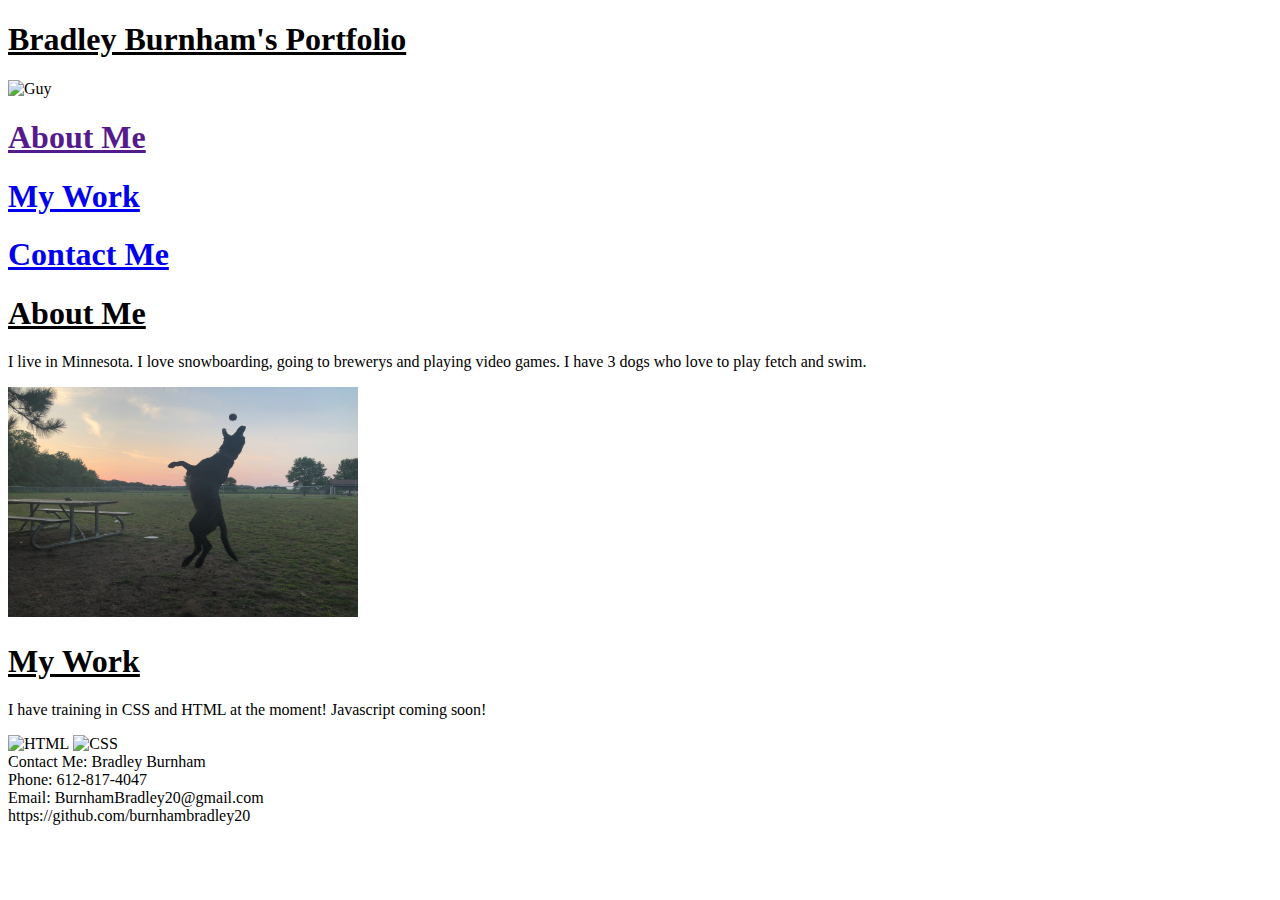
==== index.html @ 4bbb43b6 "Update index.html" ====
<!DOCTYPE HTML>
<html lang="EN-US">
    <head>
        <meta charset="UTF-8" />
        <TITle>Bradley Burnham's Portfolio</TITle>
        <LINK rel="stylesheet" type="text/css" href="CSS/Style.css"/>

        <!DOCTYPE html>
<head>
 
    <Header>
        <div>
           <h1> <u>Bradley Burnham's Portfolio</u> </h1> 
        </div>
            <img src="https://sdk.bitmoji.com/render/panel/ad2b67b5-5758-48cd-a109-18251f4d74f5-12c8b756-d970-4a0d-884c-8d266be6eff9-v1.png?transparent=1&palette=1" alt="Guy"
            width="130px" height="160px">
    </Header>

<nav>
    <div class="nav">
    <div id="div6" >
        <a href=""><h1>About Me</h1></a>
    </div>

    <div id="div7">
        <a href="#mywork"><h1>My Work</h1></a>
    </div>

    <div id="div9">
        <a href="#footer"><H1>Contact Me</H1></a>
    </div>

</nav>


<body>
    <section>
        <div class="aboutme">
            <h1><u>About Me</u></h1>
           <p>I live in Minnesota.
        I love snowboarding, going to brewerys and playing video games.
            I have 3 dogs who love to play fetch and swim.</p>
            <img id="mywork" src="IMG_1055.JPG" alt="Dog Jumping" width="350px" height="230px">
        <div>
     </section>

    <section>
        <div class="div1">
            <H1><u>My Work</u></H1>
            <p>I have training in CSS and HTML at the moment! Javascript coming soon!</p>
           <a><img id="mywork" src="https://community-cdn-digitalocean-com.global.ssl.fastly.net/e5y5ptPSFg2LXVAtEYUBr1rx" alt="HTML" width="600" height="400"></a>
            <a><img id="mywork2" src="https://cdn.mos.cms.futurecdn.net/Vp9WvV7YKdH4k8sKRePcE8-320-80.jpg" alt="CSS" width="600" height="400"></a>
    </section>
        

</body>

    <footer>
        <div id="footer"></div>
            <li>Contact Me: Bradley Burnham</li>    
            <li>Phone: 612-817-4047</li>
            <li>Email: BurnhamBradley20@gmail.com</li>
            <li>https://github.com/burnhambradley20</li>
    </footer>
</html>
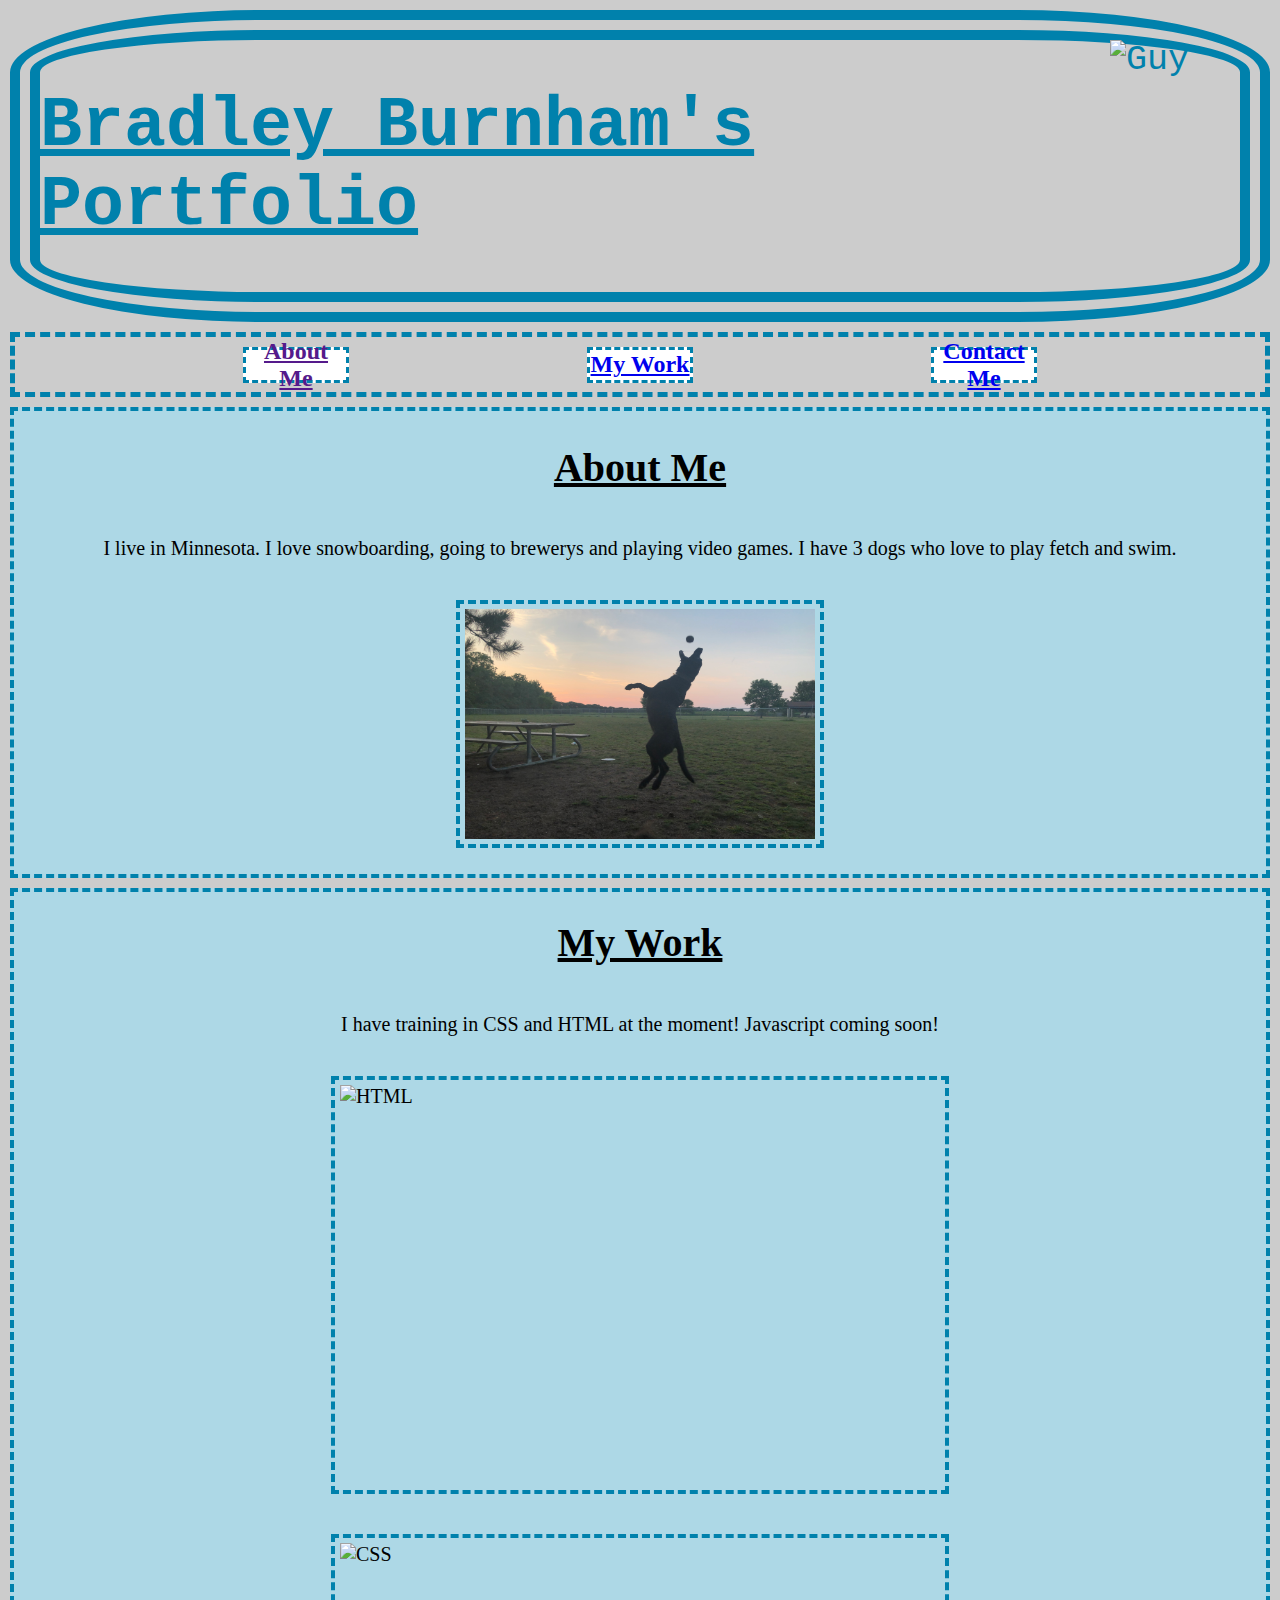
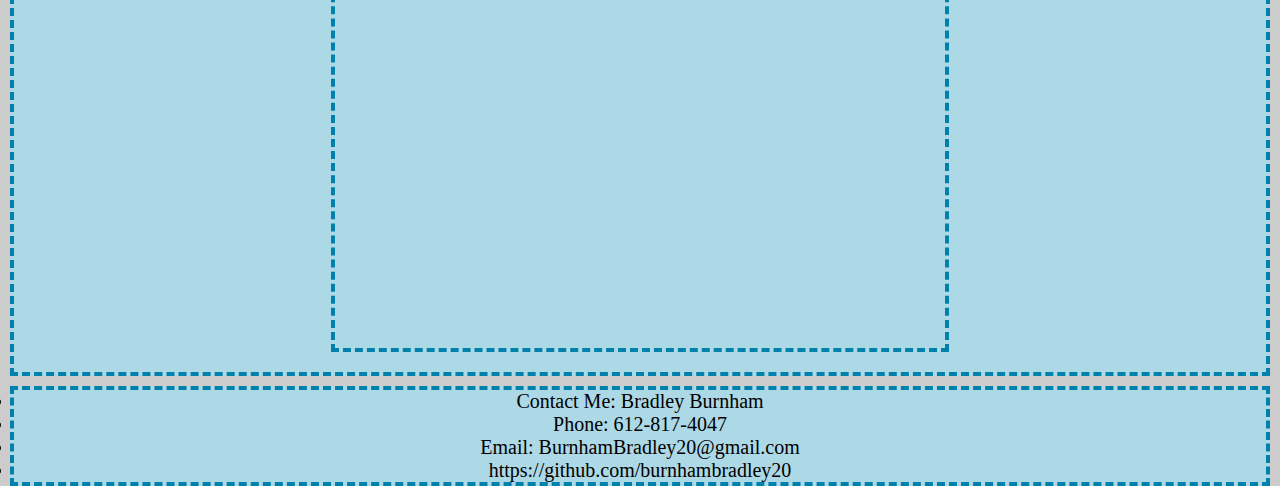
==== commit 79ae61a4: "final product" ====
--- a/index.html
+++ b/index.html
@@ -2,19 +2,19 @@
 <html lang="EN-US">
     <head>
         <meta charset="UTF-8" />
-        <TITle>Bradley Burnham's Portfolio</TITle>
-        <LINK rel="stylesheet" type="text/css" href="CSS/Style.css"/>
+        <title>Bradley Burnham's Portfolio</title>
+        <link rel="stylesheet" type="text/css" href="CSS/style.css"/>
 
-        <!DOCTYPE html>
-<head>
+    <head>
  
-    <Header>
+    
+    <header>
         <div>
            <h1> <u>Bradley Burnham's Portfolio</u> </h1> 
         </div>
             <img src="https://sdk.bitmoji.com/render/panel/ad2b67b5-5758-48cd-a109-18251f4d74f5-12c8b756-d970-4a0d-884c-8d266be6eff9-v1.png?transparent=1&palette=1" alt="Guy"
             width="130px" height="160px">
-    </Header>
+    </header>
 
 <nav>
     <div class="nav">
--- a/CSS/style.css
+++ b/CSS/style.css
@@ -0,0 +1,120 @@
+
+html {
+    height: 100vh;
+    background-color: rgb(204, 204, 204);
+    }
+    body {
+    margin: auto;
+    }
+    header {
+        display: flex;
+        justify-content: center;
+        background-image: url(https://i.pinimg.com/736x/60/dc/78/60dc782563f26343e0ae72573b3705da.jpg);
+        border: 30px rgb(0, 129, 172) double;
+        border-radius: 20%;
+        margin: 10px;
+        font-family: 'Courier New', Courier, monospace;
+        color: rgb(0, 129, 172);
+        font-size: 35px;}
+
+    .nav {
+        display: flex;
+    justify-content: space-evenly;
+    text-align: center;
+    height: 55px;
+    background-image: url(https://i.pinimg.com/736x/60/dc/78/60dc782563f26343e0ae72573b3705da.jpg);
+    margin-bottom: 10px;
+    margin-right: 10px;
+    margin-left: 10px;
+    border: 5px dashed rgb(0, 129, 172);
+    }
+
+
+    #div6 {
+        display: flex;
+        justify-content: center;
+        align-items: center;
+    font-size: 12px;
+    border: 3px dashed rgb(0, 129, 172);
+    background-color: white;
+    width: 100px;
+    height: 30px;
+    margin: 10px;
+    }
+
+    #div7 {
+        display: flex;
+        justify-content: center;
+        align-items: center;
+        font-size: 12px;
+        background-color: white;
+        border: 3px dashed rgb(0, 129, 172);
+        width: 100px;
+        height: 30px;
+        margin: 10px;
+    }
+
+ 
+    #div9 {
+        display: flex;
+        justify-content: center;
+        align-items: center;
+        font-size: 12px;
+        background-color: white;
+        border: 3px dashed rgb(0, 129, 172);
+        width: 100px;
+        height: 30px;
+        margin: 10px;
+    }
+    
+    .aboutme {
+        display: flex;
+        flex-direction: column;
+        justify-content: flex-end;
+        align-items: center;
+        font-size: 20px;
+        background-color: lightblue;
+        border: 4px dashed rgb(0, 129, 172);
+        margin: 10px;
+        padding: 6px;
+        height: auto;
+        }
+
+    .div1 {
+        display: flex; 
+        flex-direction: column;
+        align-items: center;
+        font-size: 20px;
+        background-color:lightblue;
+        border: 4px dashed rgb(0, 129, 172);
+        margin: 10px;
+        }
+
+    #mywork {
+        display: flex;
+    justify-content:left;
+    border: 4px dashed rgb(0, 129, 172);
+    padding: 5px;
+    align-items: baseline;
+    margin: 20px;
+    }
+    #mywork2 {
+        display: flex;
+    border: 4px dashed rgb(0, 129, 172);
+    justify-content: right;
+    align-items: baseline;
+    padding: 5px;
+    margin: 20px;
+    }
+  
+   footer {
+    display: flex;
+    flex-direction: column;
+    justify-content: center;
+    text-align: center;
+    background-color: lightblue;
+    border: 4px dashed rgb(0, 129, 172);
+    margin: 10px;
+    font-size: 20px;
+    }
+
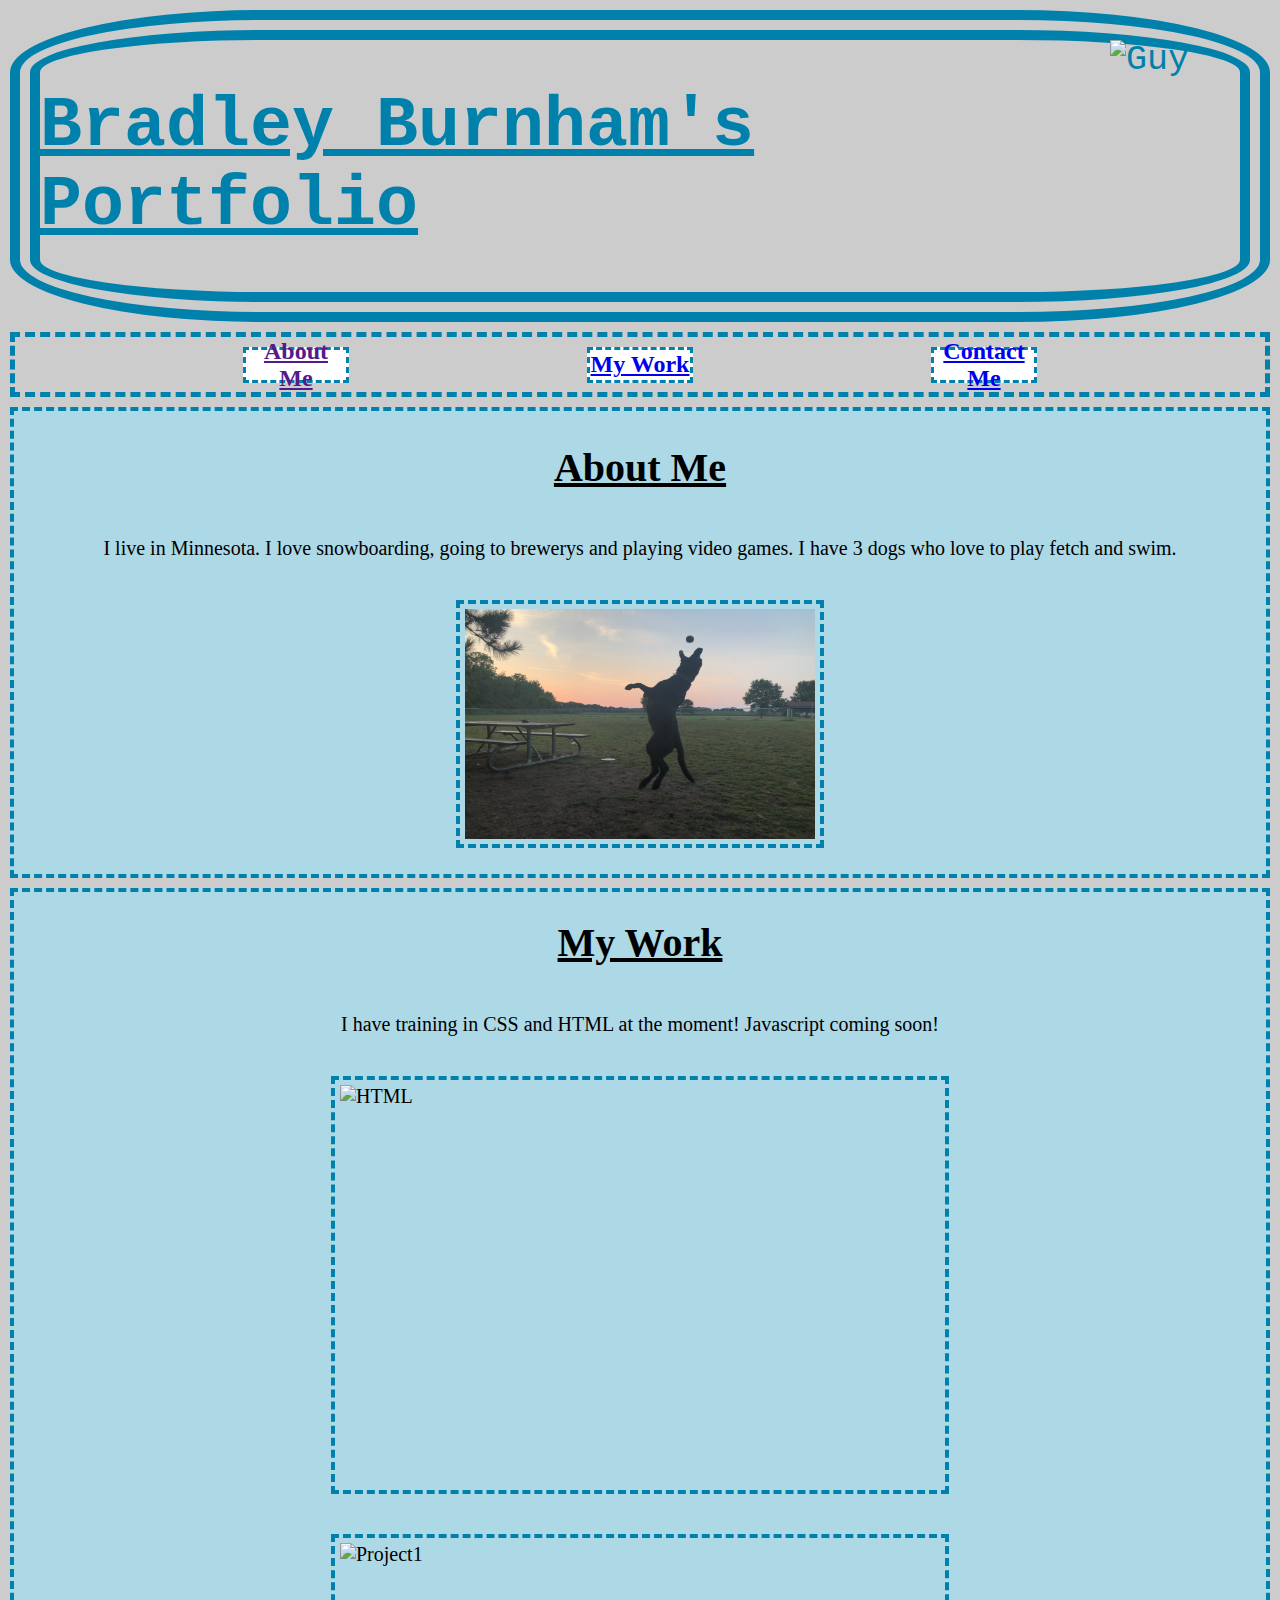
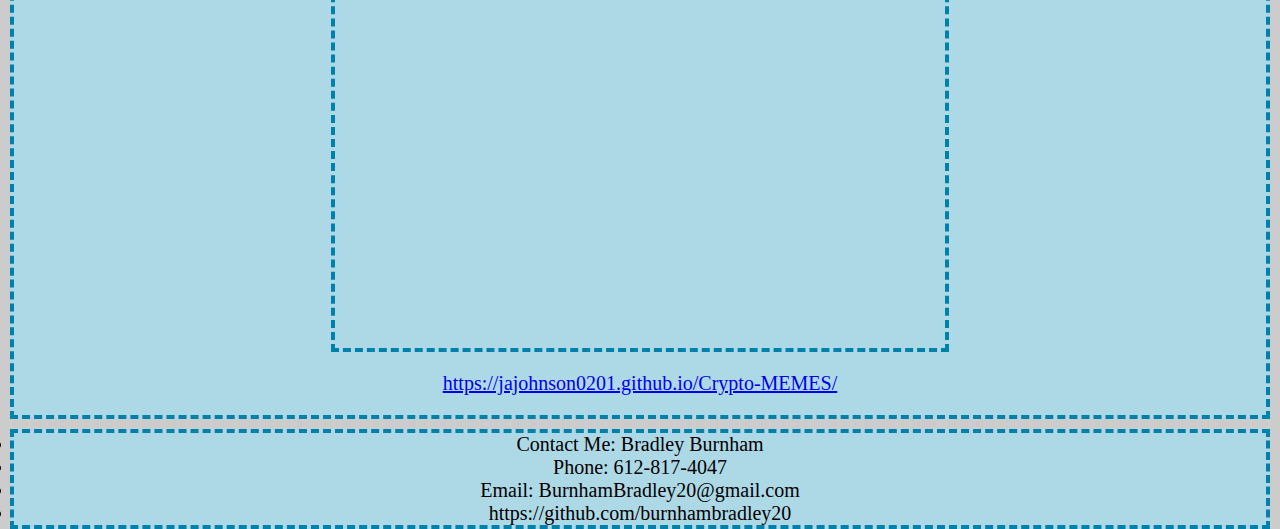
==== commit db185d45: "added Project1" ====
--- a/index.html
+++ b/index.html
@@ -3,7 +3,7 @@
     <head>
         <meta charset="UTF-8" />
         <title>Bradley Burnham's Portfolio</title>
-        <link rel="stylesheet" type="text/css" href="CSS/style.css"/>
+        <link rel="stylesheet" type="text/css" href="style.css"/>
 
     <head>
  
@@ -49,8 +49,9 @@
             <H1><u>My Work</u></H1>
             <p>I have training in CSS and HTML at the moment! Javascript coming soon!</p>
            <a><img id="mywork" src="https://community-cdn-digitalocean-com.global.ssl.fastly.net/e5y5ptPSFg2LXVAtEYUBr1rx" alt="HTML" width="600" height="400"></a>
-            <a><img id="mywork2" src="https://cdn.mos.cms.futurecdn.net/Vp9WvV7YKdH4k8sKRePcE8-320-80.jpg" alt="CSS" width="600" height="400"></a>
-    </section>
+            <a><img id="mywork2" src="https://user-images.githubusercontent.com/115191212/206869756-90c5bbdb-08e9-4324-a121-2b909b37da8d.jpg" alt="Project1" width="600" height="400"></a>
+            <a id="Project1" href="https://jajohnson0201.github.io/Crypto-MEMES/">https://jajohnson0201.github.io/Crypto-MEMES/</a>
+        </section>
         
 
 </body>
--- a/style.css
+++ b/style.css
@@ -0,0 +1,124 @@
+
+html {
+    height: 100vh;
+    background-color: rgb(204, 204, 204);
+    }
+    body {
+    margin: auto;
+    }
+    header {
+        display: flex;
+        justify-content: center;
+        background-image: url(https://i.pinimg.com/736x/60/dc/78/60dc782563f26343e0ae72573b3705da.jpg);
+        border: 30px rgb(0, 129, 172) double;
+        border-radius: 20%;
+        margin: 10px;
+        font-family: 'Courier New', Courier, monospace;
+        color: rgb(0, 129, 172);
+        font-size: 35px;}
+
+    .nav {
+        display: flex;
+    justify-content: space-evenly;
+    text-align: center;
+    height: 55px;
+    background-image: url(https://i.pinimg.com/736x/60/dc/78/60dc782563f26343e0ae72573b3705da.jpg);
+    margin-bottom: 10px;
+    margin-right: 10px;
+    margin-left: 10px;
+    border: 5px dashed rgb(0, 129, 172);
+    }
+
+
+    #div6 {
+        display: flex;
+        justify-content: center;
+        align-items: center;
+    font-size: 12px;
+    border: 3px dashed rgb(0, 129, 172);
+    background-color: white;
+    width: 100px;
+    height: 30px;
+    margin: 10px;
+    }
+
+    #div7 {
+        display: flex;
+        justify-content: center;
+        align-items: center;
+        font-size: 12px;
+        background-color: white;
+        border: 3px dashed rgb(0, 129, 172);
+        width: 100px;
+        height: 30px;
+        margin: 10px;
+    }
+
+ 
+    #div9 {
+        display: flex;
+        justify-content: center;
+        align-items: center;
+        font-size: 12px;
+        background-color: white;
+        border: 3px dashed rgb(0, 129, 172);
+        width: 100px;
+        height: 30px;
+        margin: 10px;
+    }
+    
+    .aboutme {
+        display: flex;
+        flex-direction: column;
+        justify-content: flex-end;
+        align-items: center;
+        font-size: 20px;
+        background-color: lightblue;
+        border: 4px dashed rgb(0, 129, 172);
+        margin: 10px;
+        padding: 6px;
+        height: auto;
+        }
+
+    .div1 {
+        display: flex; 
+        flex-direction: column;
+        align-items: center;
+        font-size: 20px;
+        background-color:lightblue;
+        border: 4px dashed rgb(0, 129, 172);
+        margin: 10px;
+        }
+
+    #mywork {
+        display: flex;
+    justify-content:left;
+    border: 4px dashed rgb(0, 129, 172);
+    padding: 5px;
+    align-items: baseline;
+    margin: 20px;
+    }
+    #mywork2 {
+        display: flex;
+    border: 4px dashed rgb(0, 129, 172);
+    justify-content: right;
+    align-items: baseline;
+    padding: 5px;
+    margin: 20px;
+    }
+  
+   footer {
+    display: flex;
+    flex-direction: column;
+    justify-content: center;
+    text-align: center;
+    background-color: lightblue;
+    border: 4px dashed rgb(0, 129, 172);
+    margin: 10px;
+    font-size: 20px;
+    }
+
+    #Project1 {
+        padding-bottom: 20px;
+    }
+
